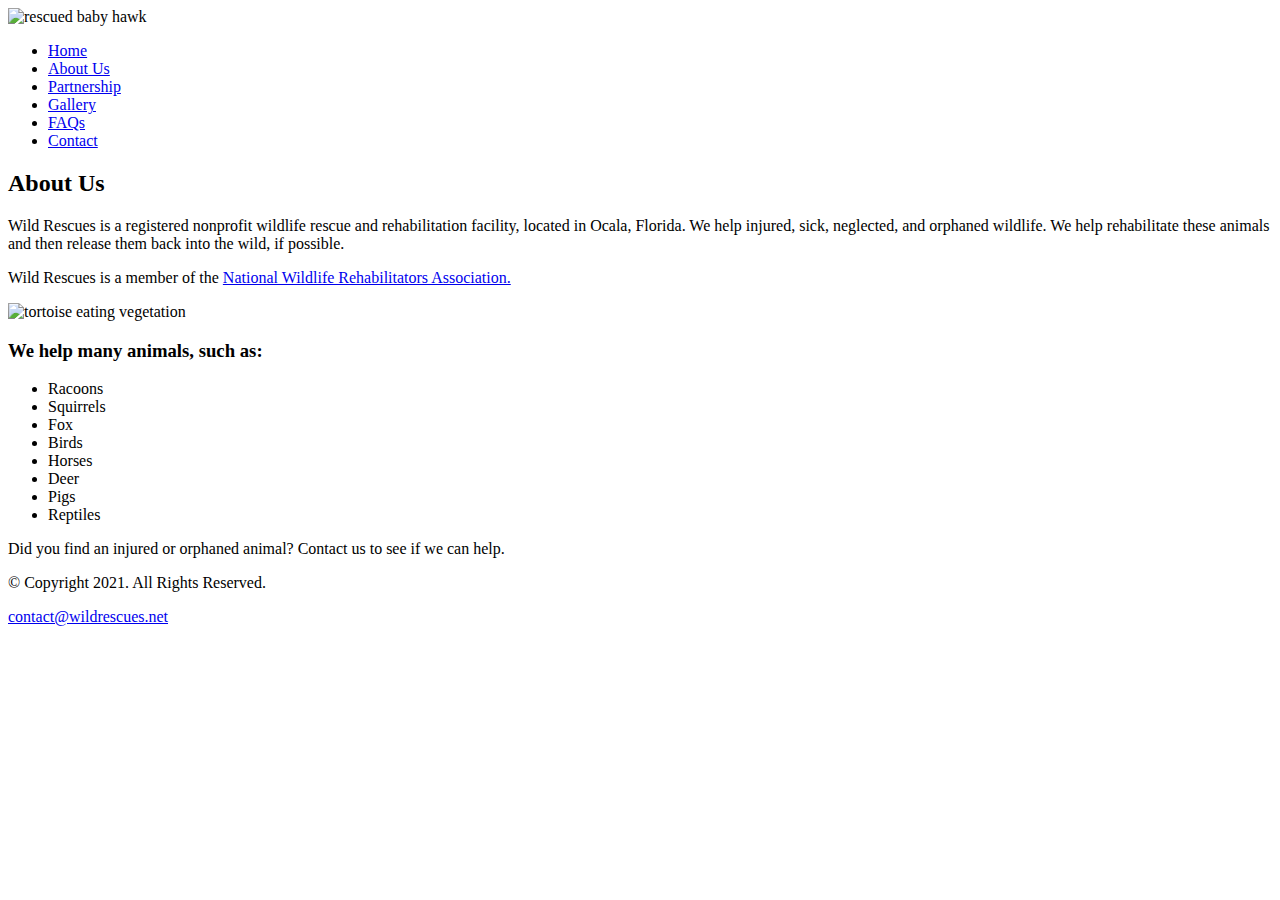
==== about.html @ 7ff7b5b7 "Create about.html" ====
<!DOCTYPE html>
<!--  
Student Name: Jason Wheat
File Name: about.html
Date: 02/08/2023
-->
<html lang="en">

<head>
  <meta charset="utf-8">
  <link rel="stylesheet" href="css/styles.css">
  <title>Wild Rescues: About Us</title>
</head>
<body>
<!--  
The header element structurally defines the header area of a webpage. The header content is static.
-->
<header> 
  <img src="images/baby-hawk.jpg" alt="rescued baby hawk">
<!--  
The nav element structurally defines the navigation area of a webpage. The nav content is static.
-->
<nav>
  <ul>
    <li><a href="index.html">Home</a> </li>
    <li><a href="about.html">About Us</a> </li> 
    <li><a href="partnership.html">Partnership</a> </li>
    <li><a href="gallery.html">Gallery</a> </li> 
    <li><a href="faqs.html">FAQs</a> </li> 
    <li><a href="contact.html">Contact</a></li>
  </ul>
</nav>

<!-- Use the main area to add the main content to the webpage -->
<main>
  <div id="info">
    <h2>About Us</h2>
    <p>Wild Rescues is a registered nonprofit wildlife rescue and rehabilitation facility, located in Ocala, Florida. We help injured, sick, neglected, and orphaned wildlife. We help rehabilitate these animals and then release them back into the wild, if possible.</p>
    <p>Wild Rescues is a member of the <a class="link" href="https://www.nwrawildlife.org/" target="_blank">National Wildlife Rehabilitators Association.</a> </p>
    
    <img src="images/tortoise.jpg" alt="tortoise eating vegetation" >

    <h3>We help many animals, such as:</h3>
    <ul>
      <li>Racoons</li>
      <li>Squirrels</li>
      <li>Fox</li>
      <li>Birds</li>
      <li>Horses</li>
      <li>Deer</li>
      <li>Pigs</li>
      <li>Reptiles</li>
    </ul>

    <p class="action">Did you find an injured or orphaned animal? Contact us to see if we can help.</p>
  </div>
</main>
<!--  The footer element structurally defines the bottom, or footer area, of a webpage. The footer content is static.
-->
<footer>
  <p>&copy; Copyright 2021. All Rights Reserved.</p>
<p><a href="mailto:contact@wildnrescues.net">contact@wildrescues.net</a></p> 
</footer>
</body>
</html>
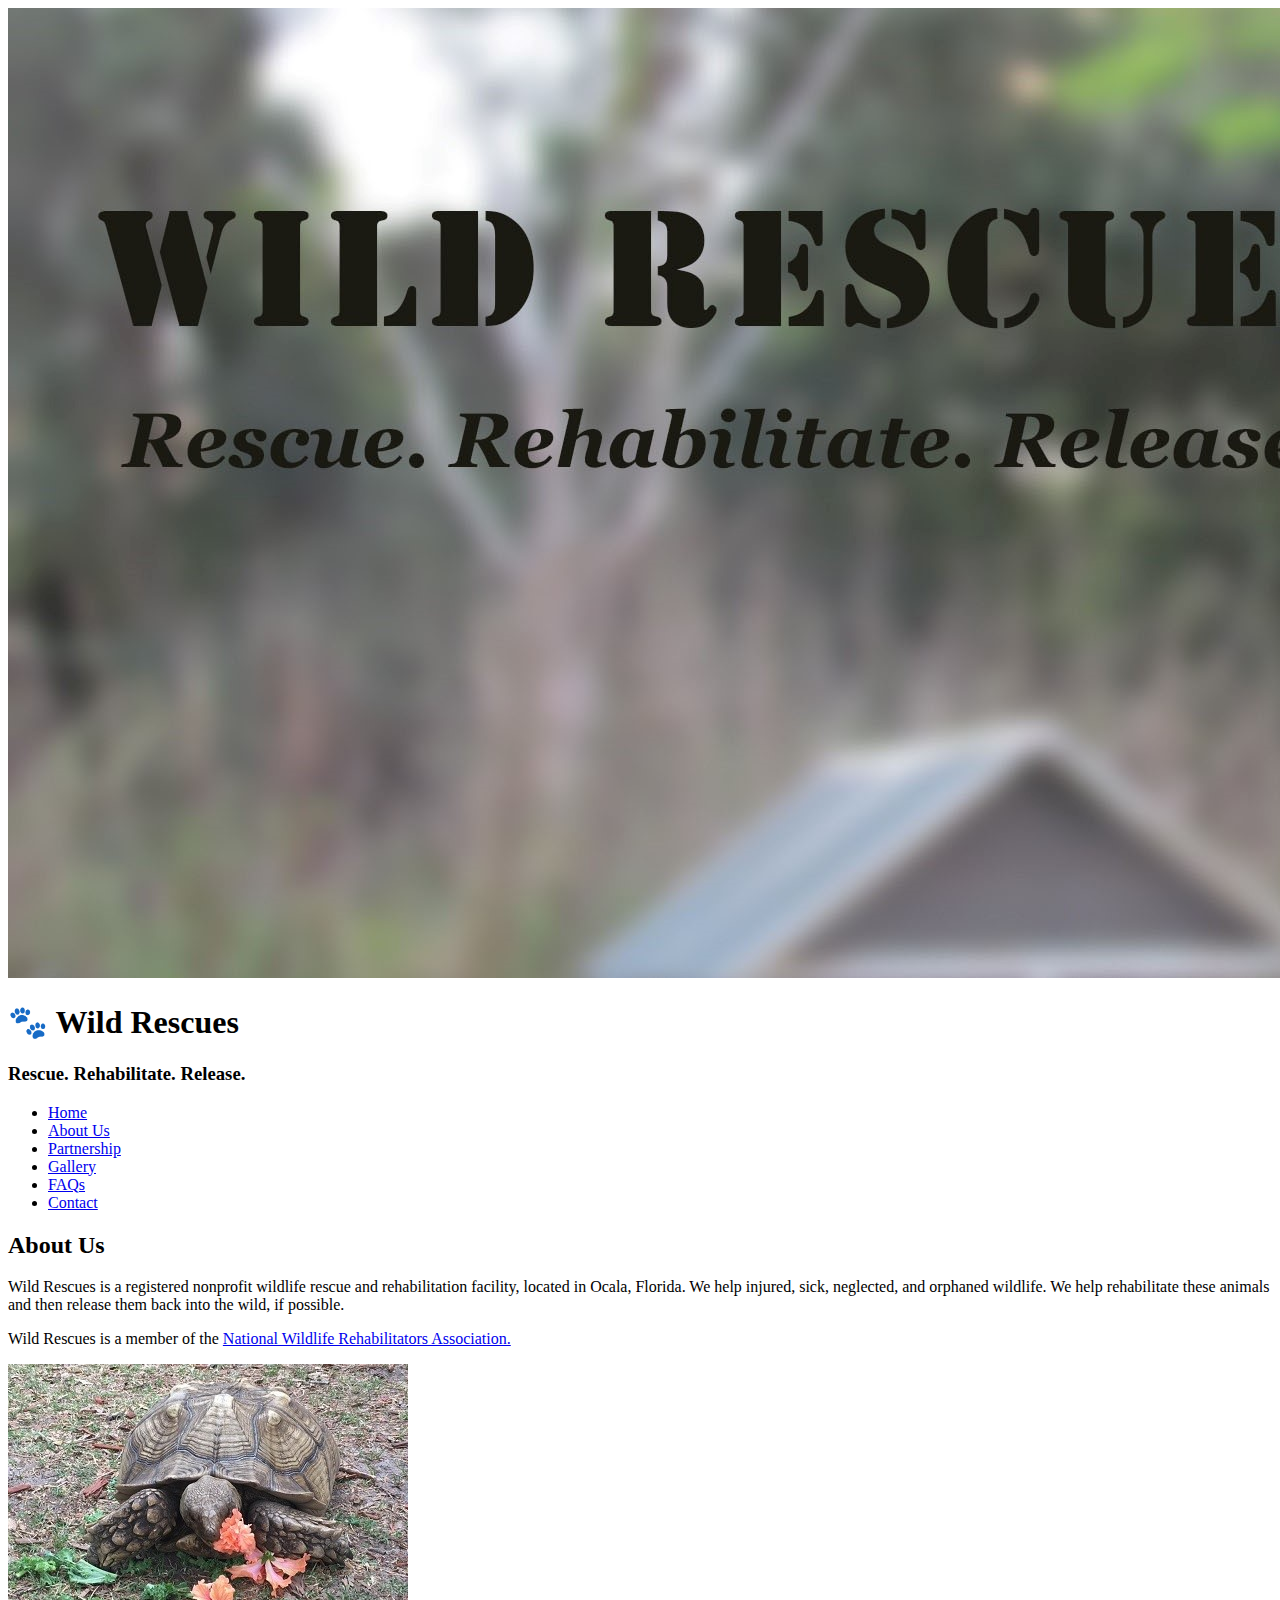
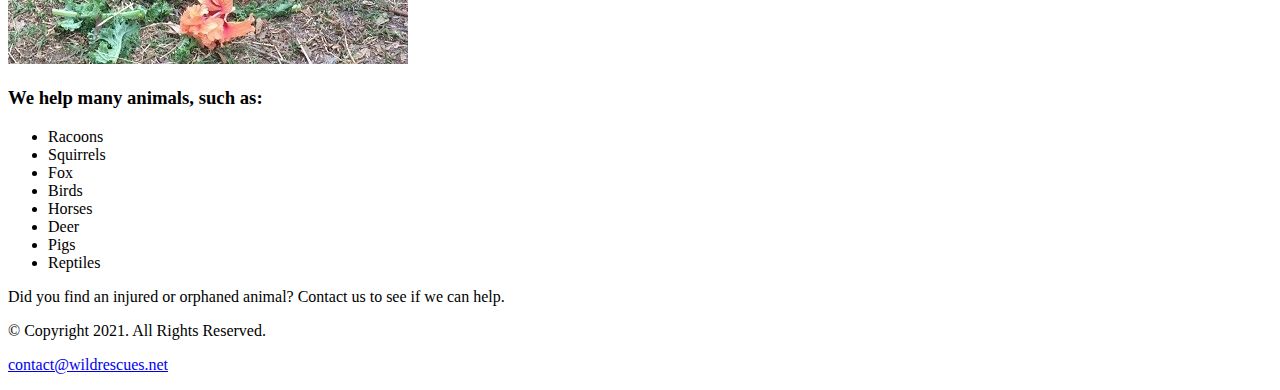
==== commit de46cb86: "Update about.html" ====
--- a/about.html
+++ b/about.html
@@ -8,6 +8,10 @@
 
 <head>
   <meta charset="utf-8">
+  <meta name="viewport" content="width=device-width, initial-scale=1.0">
+  <link rel="preconnect" href="https://fonts.googleapis.com">
+<link rel="preconnect" href="https://fonts.gstatic.com" crossorigin>
+<link href="https://fonts.googleapis.com/css2?family=Emblema+One&family=Lora&display=swap" rel="stylesheet">
   <link rel="stylesheet" href="css/styles.css">
   <title>Wild Rescues: About Us</title>
 </head>
@@ -16,7 +20,13 @@
 The header element structurally defines the header area of a webpage. The header content is static.
 -->
 <header> 
-  <img src="images/baby-hawk.jpg" alt="rescued baby hawk">
+  <div class="tab-desk">
+<img src="images/baby-hawk.jpg" alt="rescued baby hawk">
+  </div>
+  <div class="mobile">
+    <h1>&#128062; Wild Rescues</h1> <h3>Rescue. Rehabilitate. Release.</h3>
+  </div>
+  </header>
 <!--  
 The nav element structurally defines the navigation area of a webpage. The nav content is static.
 -->
@@ -38,7 +48,7 @@
     <p>Wild Rescues is a registered nonprofit wildlife rescue and rehabilitation facility, located in Ocala, Florida. We help injured, sick, neglected, and orphaned wildlife. We help rehabilitate these animals and then release them back into the wild, if possible.</p>
     <p>Wild Rescues is a member of the <a class="link" href="https://www.nwrawildlife.org/" target="_blank">National Wildlife Rehabilitators Association.</a> </p>
     
-    <img src="images/tortoise.jpg" alt="tortoise eating vegetation" >
+    <img class="round" src="images/tortoise.jpg" alt="tortoise eating vegetation" >
 
     <h3>We help many animals, such as:</h3>
     <ul>
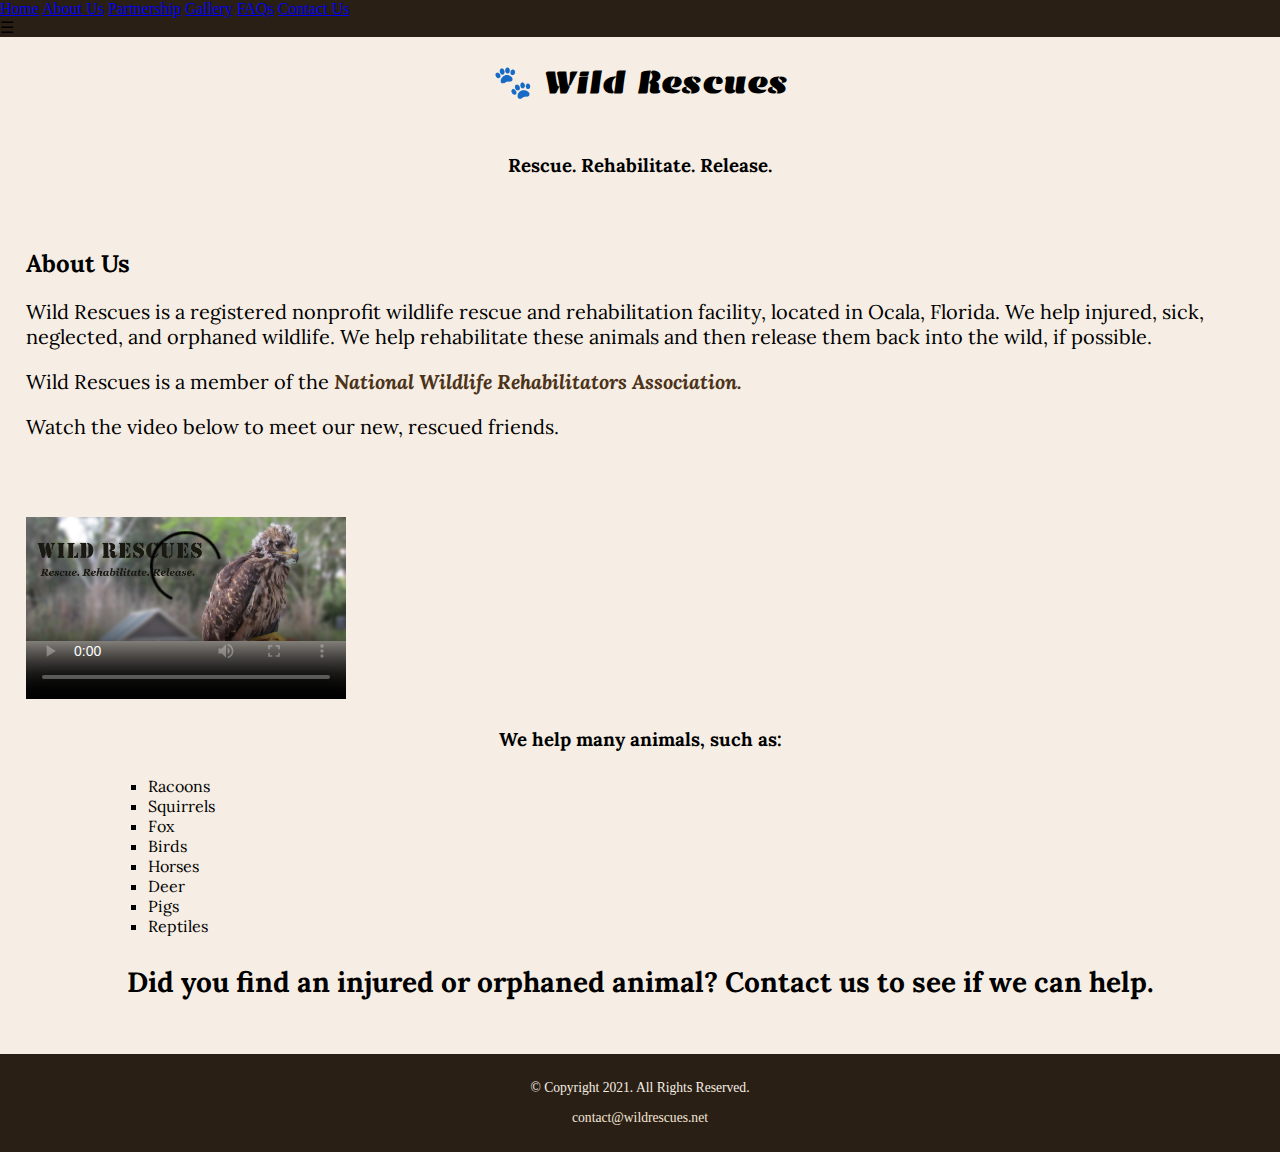
==== commit b1c5023e: "Update about.html" ====
--- a/about.html
+++ b/about.html
@@ -2,7 +2,7 @@
 <!--  
 Student Name: Jason Wheat
 File Name: about.html
-Date: 02/08/2023
+Date: 04/06/2023
 -->
 <html lang="en">
 
@@ -16,6 +16,20 @@
   <title>Wild Rescues: About Us</title>
 </head>
 <body>
+  <!-- Mobile Nav -->
+<nav class="mobile-nav">
+    <div id="nav-links">
+        <a href="index.html">Home</a>
+        <a href="about.html">About Us</a>
+        <a href="partnership.html">Partnership</a>
+        <a href="gallery.html">Gallery</a>
+        <a href="faqs.html">FAQs</a>
+        <a href="contact.html">Contact Us</a>
+    </div>
+        <a class="nav-icon" onclick="menu()">
+            <div id="icon">&#9776;</div>
+        </a>
+</nav>
 <!--  
 The header element structurally defines the header area of a webpage. The header content is static.
 -->
@@ -30,7 +44,7 @@
 <!--  
 The nav element structurally defines the navigation area of a webpage. The nav content is static.
 -->
-<nav>
+<nav class="tab-desk">
   <ul>
     <li><a href="index.html">Home</a> </li>
     <li><a href="about.html">About Us</a> </li> 
@@ -48,7 +62,16 @@
     <p>Wild Rescues is a registered nonprofit wildlife rescue and rehabilitation facility, located in Ocala, Florida. We help injured, sick, neglected, and orphaned wildlife. We help rehabilitate these animals and then release them back into the wild, if possible.</p>
     <p>Wild Rescues is a member of the <a class="link" href="https://www.nwrawildlife.org/" target="_blank">National Wildlife Rehabilitators Association.</a> </p>
     
-    <img class="round" src="images/tortoise.jpg" alt="tortoise eating vegetation" >
+    <p>Watch the video below to meet our new, rescued friends.</p>
+
+    <video width="320" height="240" controls poster="/images/baby-hawk.jpg">
+  <source src="media/wildrescues.mp4" type="video/mp4">
+  <source src="media/wildrescues.webm" type="video/webm">
+  <track src="/media/captions.vtt" kind="captions" srclang="en" label="English">
+  <track src="/media/descriptions.vtt" kind="captions" srclang="en" label="English">
+  <p>Your browser does not support the video element.</p>
+</video>
+
 
     <h3>We help many animals, such as:</h3>
     <ul>
@@ -71,8 +94,8 @@
   <p>&copy; Copyright 2021. All Rights Reserved.</p>
 <p><a href="mailto:contact@wildnrescues.net">contact@wildrescues.net</a></p> 
 </footer>
+<script src="scripts/script.js"></script>
 </body>
 </html>
 
 
-
--- a/css/styles.css
+++ b/css/styles.css
@@ -0,0 +1,211 @@
+/*  
+Author: Jason Wheat
+File Name: styles.css
+Date: 02/08/2023
+*/
+
+/*CSS Reset*/
+body {
+  margin: 0;
+  padding: 0;
+  border: 0;
+}
+
+header {
+  margin: 0;
+  padding: 0;
+  border: 0;
+}
+
+nav {
+  margin: 0;
+  padding: 0;
+  border: 0;
+}
+
+main {
+  margin: 0;
+  padding: 0;
+  border: 0;
+}
+
+footer {
+  margin: 0;
+  padding: 0;
+  border: 0;
+}
+
+img {
+  margin: 0;
+  padding: 0;
+  border: 0;
+}
+
+h1 {
+  margin: 0;
+  padding: 0;
+  border: 0;
+}
+
+h3 {
+  margin: 0;
+  padding: 0;
+  border: 0;
+}
+
+ul {
+  margin: 0;
+  padding: 0;
+  border: 0;
+}
+
+/*Style rule for body and image*/
+
+body {
+  background-color: #f6eee4;
+  }
+
+img {
+  max-width: 100%;
+  display: block;
+}
+
+/*Style rules for mobile viewport*/
+
+/*Style rules to show mobile class and hide tab-desk class*/
+
+.mobile {
+  display: block;
+}
+
+.tab-desk {
+  display: none;
+}
+
+/*Style rules for header area*/
+
+.mobile h1, h3 {
+  padding: 2%;
+  text-align: center;
+}
+
+.mobile h1 {
+  font-family: 'Emblema One', cursive;
+}
+
+.mobile h3 {
+  font-family: 'Lora', serif;
+}
+
+/*Style rules for navigation area*/
+
+nav {
+  background-color: #2a1f14;
+}
+
+nav ul {
+  list-style-type: none;
+  text-align: center;
+}
+
+nav li {
+  display: block;
+  font-size: 1.5em;
+  font-family: Geneva, Arial, sans-serif;
+  font-weight: bold;
+  border-top: solid, 0.5px, #f6eee4;
+}
+
+nav li a {
+  display: block;
+  color: #f6eee4;
+  padding-top: 0.5em;
+  padding-bottom: 0.5em;
+  padding-left: 2em;
+  padding-right: 2em;
+  text-decoration: none;
+}
+
+/*Style rules for main content*/
+
+main {
+  padding: 2%;
+  font-family: Verdana, Arial, sans-serif;
+  font-family: 'Lora', serif;
+  
+}
+
+main p {
+  font-size: 1.25em;
+}
+
+main h3 {
+  padding-top: 2%;
+  
+}
+
+main ul{
+  list-style: square;
+}
+
+/*Style rules for class and id selectors*/
+
+.link{
+  text-decoration: none;
+  color: #4d3319;
+  text-decoration: none;
+  font-weight: bold;
+  font-style: italic;
+}
+
+.action{
+  font-size: 1.75em;
+  font-weight: bold;
+  text-align: center;
+}
+
+.round {
+  border-radius: 6px;
+}
+
+#info ul{
+  margin-left: 10%;
+}
+
+#contact{
+  text-align: center;
+}
+
+.tel-link{
+  background-color: #2a1f14;
+  padding: 2%;
+  width: 80%;
+  margin-top: 0;
+  margin-bottom: 0;
+  margin-left: auto;
+  margin-right: auto;
+}
+
+.tel-link a{
+  color: #f6eee4;
+  text-decoration: none;
+  font-weight: bold;
+}
+
+/*Style rules for footer content*/
+
+footer{
+  text-align: center;
+  font-size: 0.85em;
+  background-color: #2a1f14;
+  color: #f6eee4;
+  padding-top: 1%;
+  padding-bottom: 1%;
+  padding-left: 0%;
+  padding-right: 0%;
+}
+
+footer a{
+  color: #f3e6d8;
+  text-decoration: none;
+}
